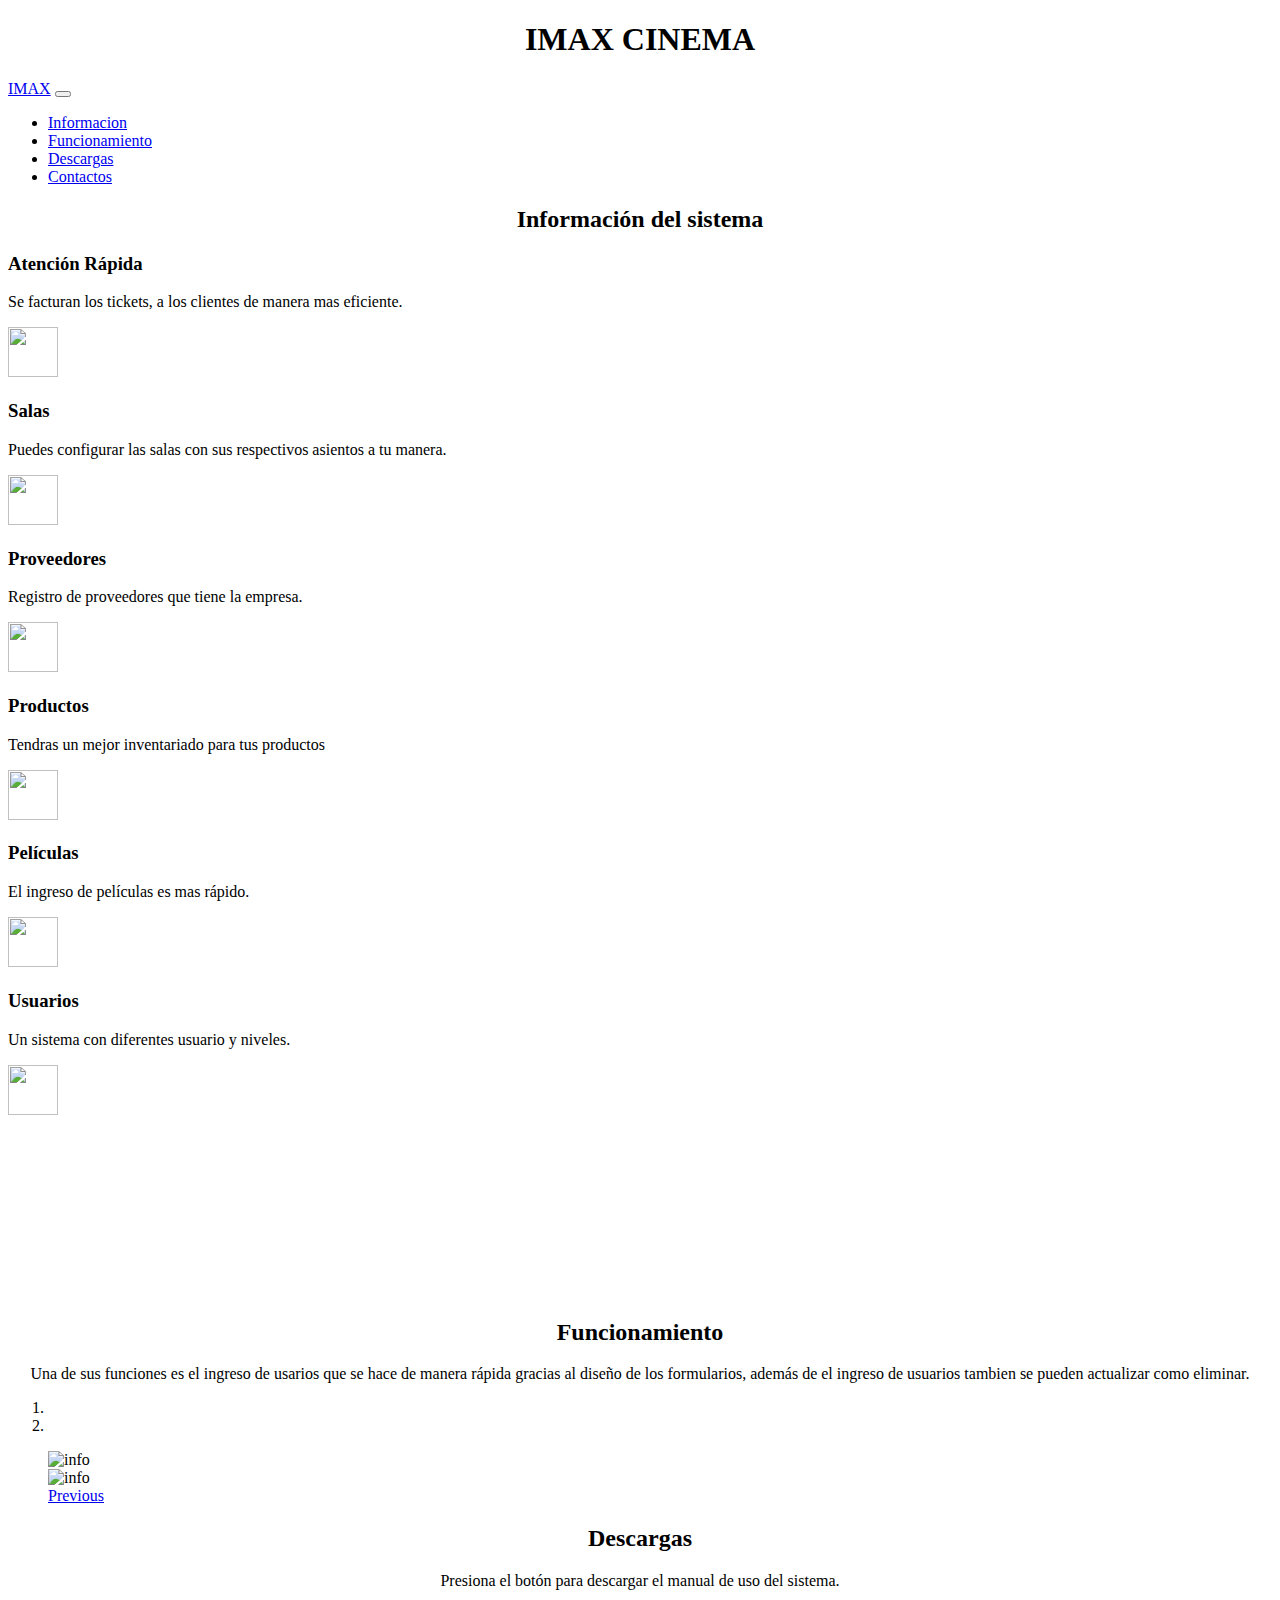
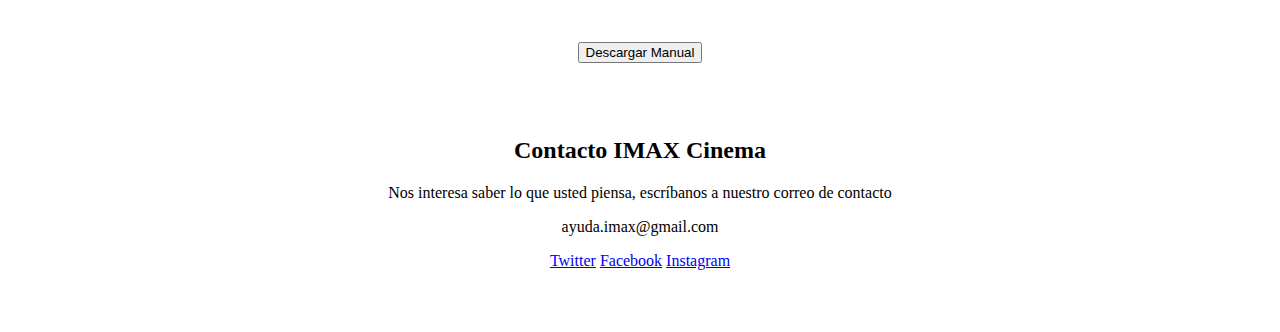
==== pagina imax/index.html @ 5f13b34a "Add files via upload" ====
<!DOCTYPE html>
<html>
<head lang="ES">
	<title> ►IMAX CINEMA◄ </title>
	<meta charset="utf-8"
		<meta name="viewport" content="width=device-width, user-scalable=no, minimum-scale=1.0, maximum-scale=1.0, initial-scale=1.0">
	<link rel="stylesheet" type="text/css" href="css/bootstrap.min.css">
	<link rel="stylesheet" type="text/css" href="css/index.css">
</head>

<body>
	<div class="container">
		<div class="row banner">
			<div class="col-xs-12 col-sm-12 col-md-12 col-lg-12 col-xl-12">
				<center>
					<h1>IMAX CINEMA</h1>
				</center>
			</div>
		</div>
	</div>

	<div class="container">
		<nav class="navbar navbar-expand-lg navbar-light bg-light navbar-fixed-top">
  <a class="navbar-brand" href="#">IMAX</a>
  <button class="navbar-toggler" type="button" data-toggle="collapse" data-target="#navbar-1" aria-controls="navbarSupportedContent" aria-expanded="false" aria-label="Toggle navigation">
    <span class="navbar-toggler-icon"></span>
  </button>

  <div class="collapse navbar-collapse" id="navbar-1">
    <ul class="navbar-nav mr-auto">
      <li class="nav-item active">
        <a class="nav-link" href="#info">Informacion<span class="sr-only"></span></a>
      </li>
      <li class="nav-item">
        <a class="nav-link" href="#Funcionamiento">Funcionamiento</a>
      </li>
      <li class="nav-item">
        <a class="nav-link" href="#descargas">Descargas</a>
      </li>
      <li class="nav-item">
        <a class="nav-link" href="#contacto">Contactos</a>
      </li>
    </ul>
  </div>
</nav>
	</div>
		
			
			<center>
				<h2 id="info">Información del sistema</h2>
			</center>

		<div id="rowInfo" class="row align-items-center">
				<div id="colInfo" class="col">
					<h3>Atención Rápida</h3>
					<p>Se facturan los tickets, a los clientes de manera mas eficiente.</p>
					<img src="img/Tickets.png" width="50px" height="50px">
				</div>
				<div id="colInfo" class="col">
					<h3>Salas</h3>
					<p>Puedes configurar las salas con sus respectivos asientos a tu manera.</p>
					<img src="img/sala.png" width="50px" height="50px">
				</div>
				<div id="colInfo" class="col">
					<h3>Proveedores</h3>
					<p>Registro de proveedores que tiene la empresa.</p> 
					<img src="img/prov.png" width="50px" height="50px">
				</div>
				<div id="colInfo" class="col">
					<h3>Productos</h3>
					<p>Tendras un mejor inventariado para tus productos</p>
					<img src="img/productos.png" width="50px" height="50px"> 
				</div>
				<div id="colInfo" class="col">
					<h3>Películas</h3>
					<p>El ingreso de películas es mas rápido.</p>       
					<img src="img/peli.png" width="50px" height="50px">            
				</div>
				<div id="colInfo" class="col">
					<h3>Usuarios</h3>
					<p>Un sistema con diferentes usuario y niveles. </p> 
					<img src="img/user.png" width="50px" height="50px">
				</div>
			</div>
			<!-- Fin Alineación -->
			<br>
			<br>
			<br>
			<br>
			<br>
			<br>
			<br>
			<br>
			<br>
			<br>

			<div class="container">
			<div id="Funcionamiento" class="row">
				<div class="col">
					<center>
						<h2>Funcionamiento</h2>
						<p>Una de sus funciones es el ingreso de usarios que se hace de manera rápida gracias al diseño de los formularios, además de el ingreso de usuarios tambien se pueden actualizar como eliminar.</p>
					</center>
					<div id="carrusel" class="carousel slide" data-ride="carousel">
						<!--Indicadores-->
						<ol class="carousel-indicators">
							<li data-target="#carrusel" data-slide-to="0" class="active"></li>
							
							<li data-target="#carrusel" data-slide-to="1"></li>
							
						</ol>
						<ol>
							<!--Configuracion de imagenes-->

							<div class="carousel-inner ">
								<div class="carousel-item active">
									<img src="img/info.jpeg" class="d-block w-100 img-fluid" alt="info">
								</div>
								<div class="carousel-item">
									<img src="img/imax.png" class="d-block w-100 img-fluid" alt="info">
								</div>
							</div>
							<!--Controles-->
							<a class="carousel-control-prev" href="#carrusel" role="button" data-slide="prev">
								<span class="carousel-control-prev-icon" aria-hidden="true"></span>
								<span class="sr-only">Previous</span>
							</a>
							
						</ol>
					</div>

					
				</div>
			</div>
		</div>
		<!-- Fin Carrusel -->

		<section id="descargas">

      <div class="container">
      	<div class="row">
      		<div class="col">
      			<center>
      			<h2>Descargas</h2>
        		<p>Presiona el botón para descargar el manual de uso del sistema.</p>
        		<br><br>
        		<button class="btn btn-success btn-lg ">Descargar Manual</button>
      			</center>
      			
      		</div>
      	</div>
      		
      </div>
    </section>

    <br>
    <br>
    <br>

    <section id="contacto">
      <div class="row">
        <div class="col">
        	<center>
        <h2>Contacto IMAX Cinema</h2>
        <p>Nos interesa saber lo que usted piensa, escríbanos a nuestro correo de contacto</p>
        <p>ayuda.imax@gmail.com</p>
         <a href="https://twitter.com/Ayudaimax_" class="btn btn-sm btn-info">Twitter</a>
         <a href="https://www.facebook.com/Imax-Cinema-108153773861393" class="btn btn-sm btn-primary ">Facebook</a>
         <a href="#" class="btn btn-sm btn-danger ">Instagram</a>
        	</center>

        </div>
      </div>
    </section>
    <br><br><br>
	</div>
</body>
<script src="js/jquery-3.4.1.min.js"></script>	
<script src="js/bootstrap.min.js"></script>

</html>
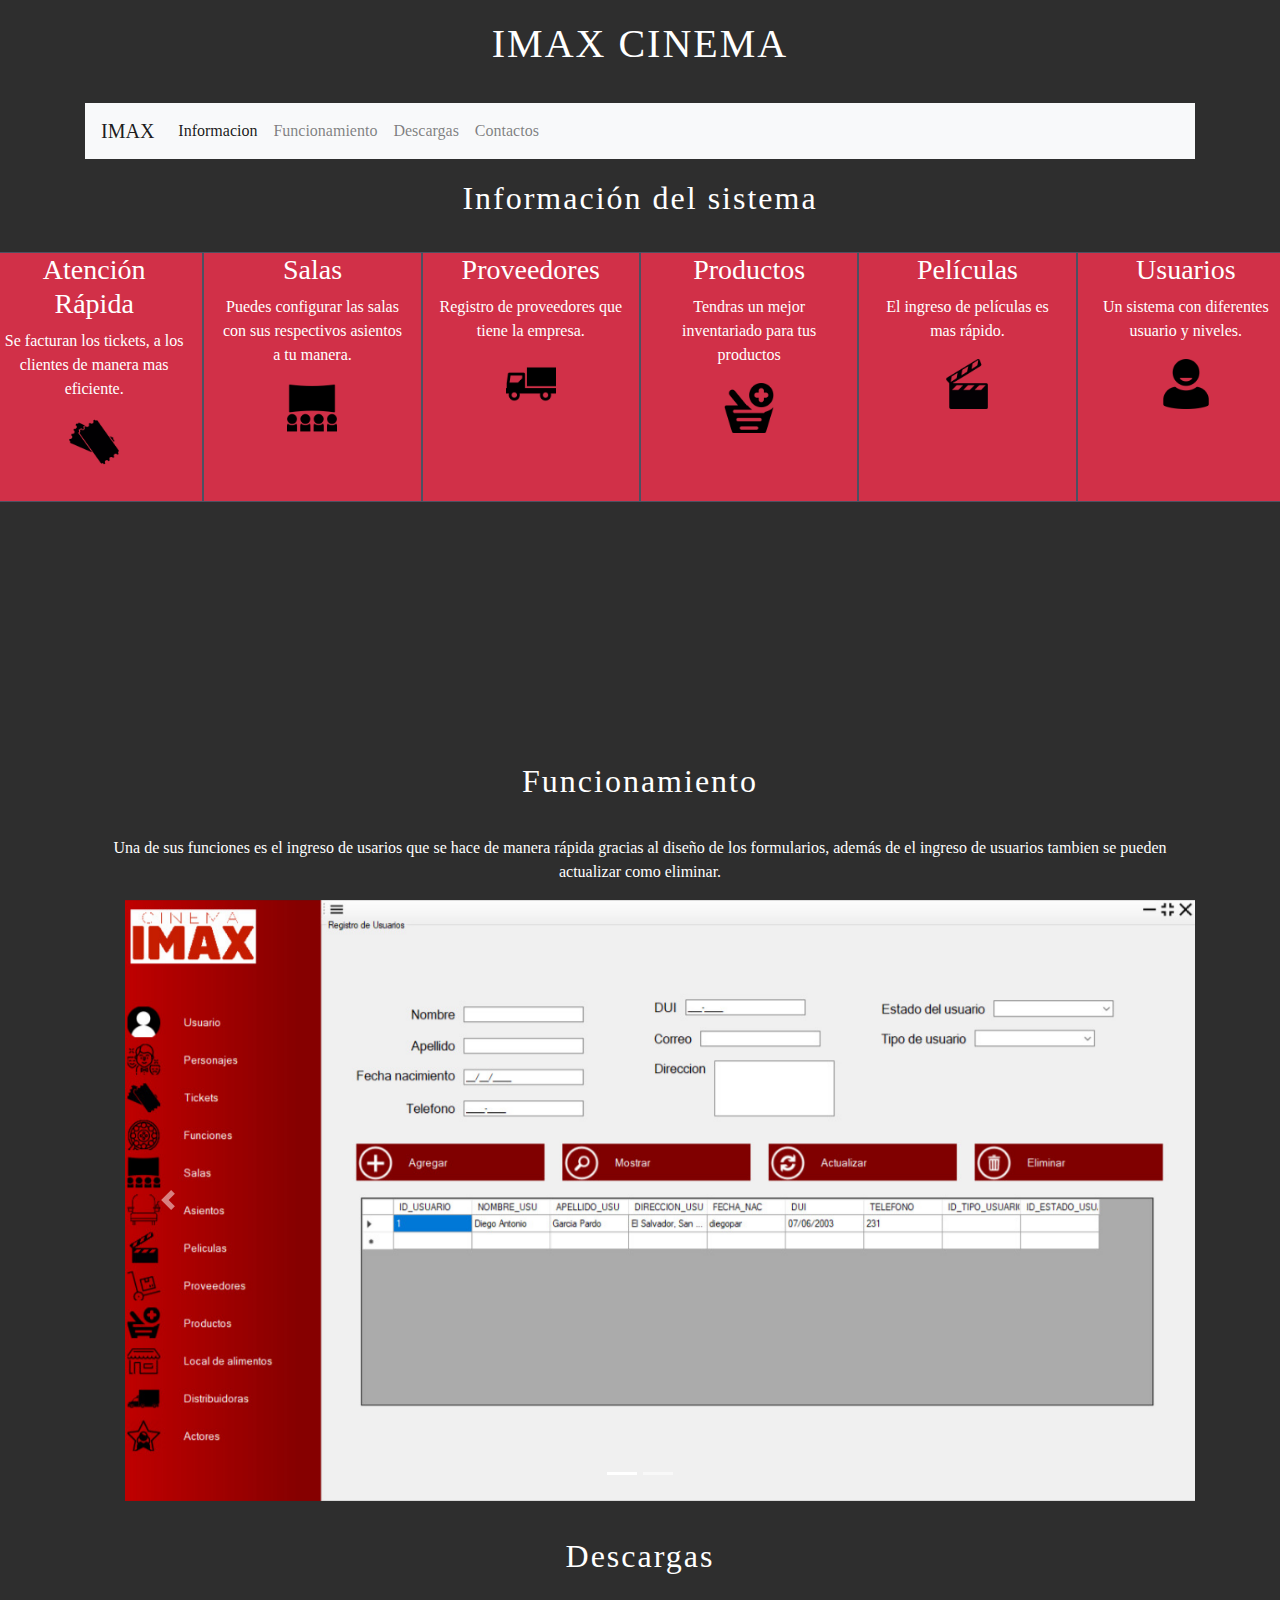
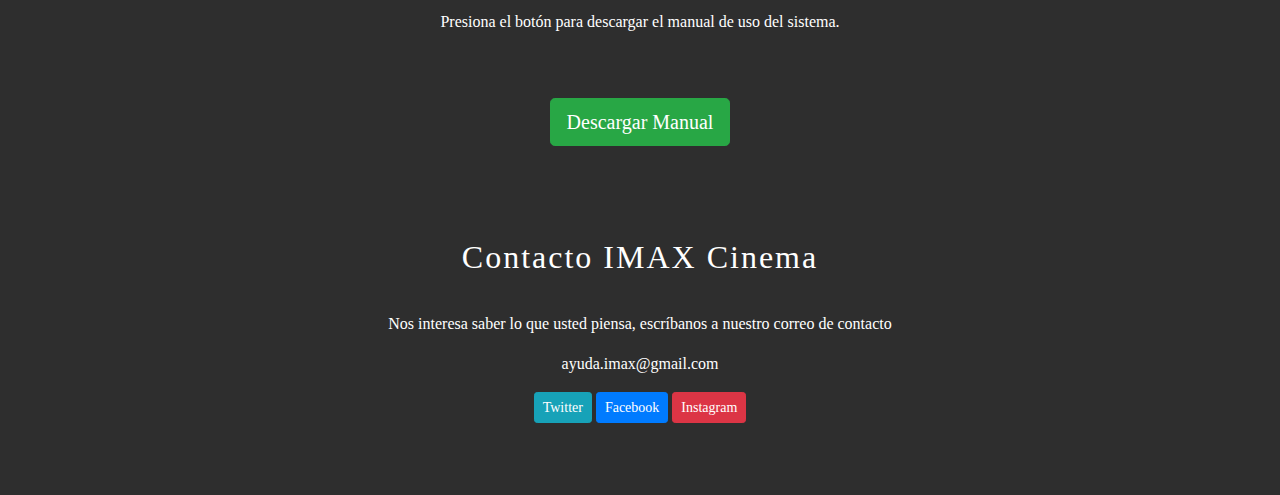
==== commit 2602c269: "sincro" ====
--- a/pagina imax/index.html
+++ b/pagina imax/index.html
@@ -2,7 +2,7 @@
 <html>
 <head lang="ES">
 	<title> ►IMAX CINEMA◄ </title>
-	<meta charset="utf-8"
+	<meta charset="utf-8">
 		<meta name="viewport" content="width=device-width, user-scalable=no, minimum-scale=1.0, maximum-scale=1.0, initial-scale=1.0">
 	<link rel="stylesheet" type="text/css" href="css/bootstrap.min.css">
 	<link rel="stylesheet" type="text/css" href="css/index.css">
@@ -114,10 +114,10 @@
 
 							<div class="carousel-inner ">
 								<div class="carousel-item active">
-									<img src="img/info.jpeg" class="d-block w-100 img-fluid" alt="info">
+									<img src="img/info.jpeg" class="d-block w-100 img-fluid" alt="info" class="img-responsive">
 								</div>
 								<div class="carousel-item">
-									<img src="img/imax.png" class="d-block w-100 img-fluid" alt="info">
+									<img src="img/imax.png" class="d-block w-100 img-fluid" alt="info" class="img-responsive">
 								</div>
 							</div>
 							<!--Controles-->
--- a/pagina imax/css/index.css
+++ b/pagina imax/css/index.css
@@ -0,0 +1,36 @@
+html{
+	width: 100%;
+	height: 100%;
+}
+
+body{
+	width: 100%;
+	height: 100%;
+	font-family: Berlin Sans FB;
+	color: white;
+	background-color: #2E2E2E;
+}
+
+h1{
+	font-family: Ink Free;
+	margin: 20px 0 35px;
+	letter-spacing: 2px;
+}
+
+h2{
+	font-family: Book Antiqua;
+	margin: 20px 0 35px;
+	letter-spacing: 2px;
+}
+
+#colInfo{
+	background-color: #D13048;
+	border: 1px solid #4D5061;
+	text-align: center;
+	height: 250px;
+}
+
+#rowInfo{
+	background-color: #777777;
+	height: 250px;
+}
